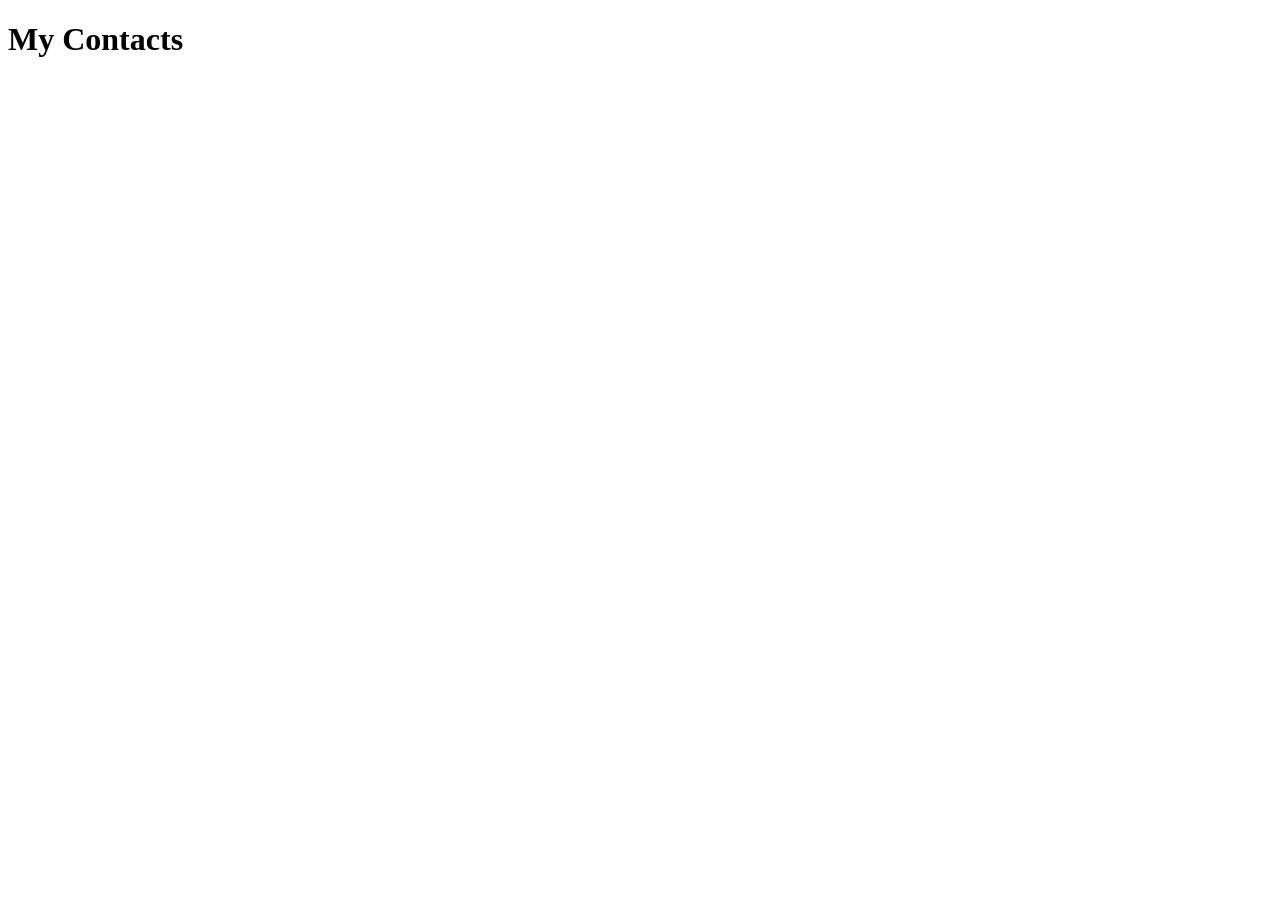
==== contacts.html @ 6e2ec39c "add login and contacts page skeletons" ====
<!DOCTYPE html>
<html lang="en">
<head>
  <meta charset="utf-8">
  <meta name="viewport" content="width=device-width, initial-scale=1">
  <title>My Contacts — Contact Manager</title>
  <link rel="stylesheet" href="css/style.css">
</head>
<body>
  <!-- Search bar on top, contact list below, Add button, Edit/Delete per row. -->
  <main>
    <h1>My Contacts</h1>

    <!-- TODO: search input -->
    <!-- TODO: contact list/table -->
    <!-- TODO: add/edit contact form -->
    <!-- TODO: error message area -->
  </main>

  <script src="js/contacts.js"></script>
</body>
</html>
---- css/style.css ----
/* One font, a small palette, generous spacing. Keep text/background contrast at
   4.5:1 or better — Lighthouse checks it and it's 5 points.
   Must hold up at phone width; the instructor may resize the browser. */
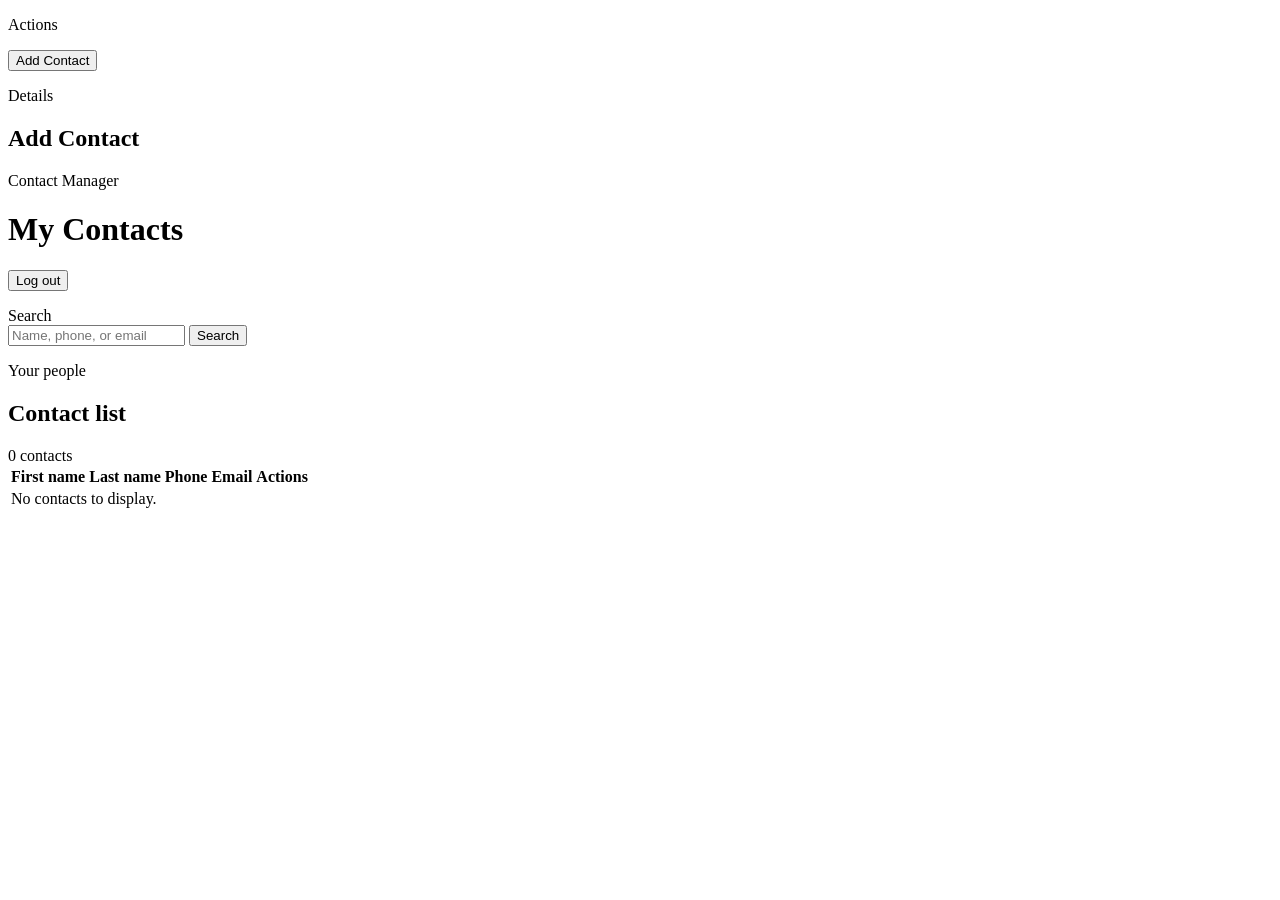
==== commit c553a817: "Creates the contacts page after the sign in screen with a search, add, and contact form" ====
--- a/contacts.html
+++ b/contacts.html
@@ -7,16 +7,96 @@
   <link rel="stylesheet" href="css/style.css">
 </head>
 <body>
-  <!-- Search bar on top, contact list below, Add button, Edit/Delete per row. -->
-  <main>
-    <h1>My Contacts</h1>
+  <main class="contacts-page">
+    <aside class="action-rail" aria-label="Contact actions">
+      <div class="rail-actions">
+        <p class="eyebrow">Actions</p>
+        <button id="add-contact-button" class="button button-primary" type="button">Add Contact</button>
+      </div>
 
-    <!-- TODO: search input -->
-    <!-- TODO: contact list/table -->
-    <!-- TODO: add/edit contact form -->
-    <!-- TODO: error message area -->
+      <section class="editor-panel" aria-labelledby="contact-form-heading">
+        <div class="section-heading">
+          <div>
+            <p class="eyebrow">Details</p>
+            <h2 id="contact-form-heading">Add Contact</h2>
+          </div>
+        </div>
+        <form id="contact-form" class="contact-form" hidden>
+          <label class="visually-hidden" for="contact-id">Contact ID</label>
+          <input id="contact-id" name="id" type="hidden">
+
+          <label for="contact-first-name">First name</label>
+          <input id="contact-first-name" name="firstName" type="text" required>
+
+          <label for="contact-last-name">Last name</label>
+          <input id="contact-last-name" name="lastName" type="text" required>
+
+          <label for="contact-phone">Phone</label>
+          <input id="contact-phone" name="phone" type="tel">
+
+          <label for="contact-email">Email</label>
+          <input id="contact-email" name="email" type="email">
+
+          <div class="form-actions">
+            <button class="button button-primary" type="submit">Save contact</button>
+            <button id="cancel-contact-button" class="button button-secondary" type="button">Cancel</button>
+          </div>
+        </form>
+      </section>
+    </aside>
+
+    <div class="contacts-content">
+      <header class="page-header">
+        <div>
+          <p class="eyebrow">Contact Manager</p>
+          <h1>My Contacts</h1>
+        </div>
+        <button id="logout-button" class="button button-secondary" type="button">Log out</button>
+      </header>
+
+      <p id="contacts-error" class="status-message" role="alert" aria-live="polite"></p>
+
+      <section class="directory-panel" aria-labelledby="contact-list-heading">
+        <div class="directory-search">
+          <form id="search-form">
+            <label for="contact-search">Search</label>
+            <div class="search-controls">
+              <input id="contact-search" name="search" type="search" placeholder="Name, phone, or email">
+              <button class="button button-primary" type="submit">Search</button>
+            </div>
+          </form>
+        </div>
+
+        <div class="section-heading">
+          <div>
+            <p class="eyebrow">Your people</p>
+            <h2 id="contact-list-heading">Contact list</h2>
+          </div>
+          <span id="contact-count" class="count-label">0 contacts</span>
+        </div>
+        <div class="table-wrap">
+          <table>
+        <thead>
+          <tr>
+            <th scope="col">First name</th>
+            <th scope="col">Last name</th>
+            <th scope="col">Phone</th>
+            <th scope="col">Email</th>
+            <th scope="col">Actions</th>
+          </tr>
+        </thead>
+        <tbody id="contacts-list">
+          <tr class="empty-row">
+            <td colspan="5">No contacts to display.</td>
+          </tr>
+        </tbody>
+          </table>
+        </div>
+      </section>
+    </div>
   </main>
 
+  <script src="js/api.js"></script>
   <script src="js/contacts.js"></script>
 </body>
 </html>
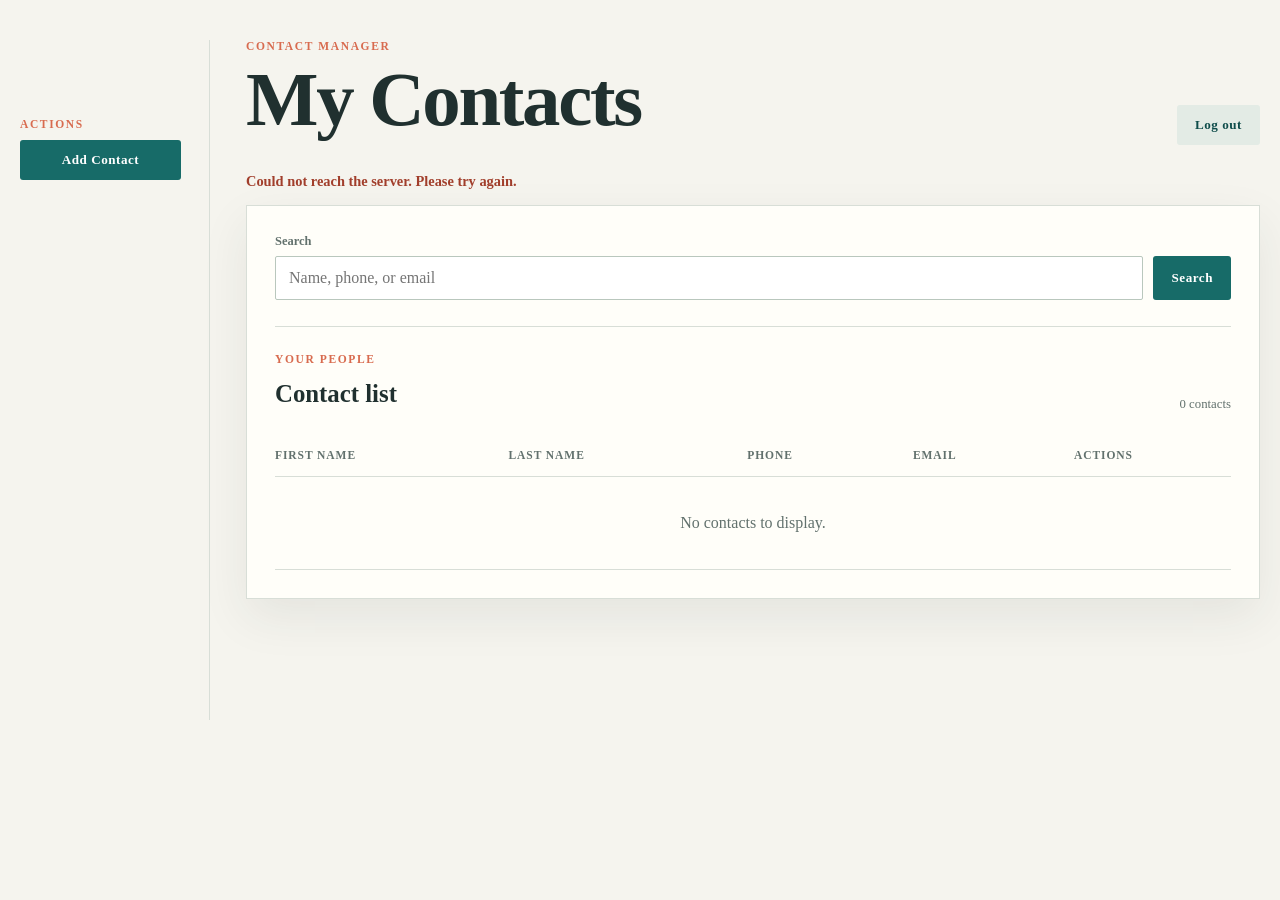
==== commit 532d395a: "Move contact form into a modal and require 123-123-1234 phones" ====
--- a/contacts.html
+++ b/contacts.html
@@ -14,35 +14,6 @@
         <button id="add-contact-button" class="button button-primary" type="button">Add Contact</button>
       </div>
 
-      <section class="editor-panel" aria-labelledby="contact-form-heading">
-        <div class="section-heading">
-          <div>
-            <p class="eyebrow">Details</p>
-            <h2 id="contact-form-heading">Add Contact</h2>
-          </div>
-        </div>
-        <form id="contact-form" class="contact-form" hidden>
-          <label class="visually-hidden" for="contact-id">Contact ID</label>
-          <input id="contact-id" name="id" type="hidden">
-
-          <label for="contact-first-name">First name</label>
-          <input id="contact-first-name" name="firstName" type="text" required>
-
-          <label for="contact-last-name">Last name</label>
-          <input id="contact-last-name" name="lastName" type="text" required>
-
-          <label for="contact-phone">Phone</label>
-          <input id="contact-phone" name="phone" type="tel">
-
-          <label for="contact-email">Email</label>
-          <input id="contact-email" name="email" type="email">
-
-          <div class="form-actions">
-            <button class="button button-primary" type="submit">Save contact</button>
-            <button id="cancel-contact-button" class="button button-secondary" type="button">Cancel</button>
-          </div>
-        </form>
-      </section>
     </aside>
 
     <div class="contacts-content">
@@ -96,6 +67,50 @@
     </div>
   </main>
 
+  <!-- The add/edit form opens as a modal over the page, so it gets room for
+       full-width fields instead of being squeezed into the action rail. -->
+  <dialog id="contact-dialog" class="contact-dialog" aria-labelledby="contact-form-heading">
+    <div class="dialog-heading">
+      <p class="eyebrow">Details</p>
+      <h2 id="contact-form-heading">Add Contact</h2>
+    </div>
+
+    <p id="contact-form-error" class="status-message" role="alert" aria-live="polite"></p>
+
+    <form id="contact-form" class="contact-form">
+      <label class="visually-hidden" for="contact-id">Contact ID</label>
+      <input id="contact-id" name="id" type="hidden">
+
+      <div class="field">
+        <label for="contact-first-name">First name</label>
+        <input id="contact-first-name" name="firstName" type="text" required>
+      </div>
+
+      <div class="field">
+        <label for="contact-last-name">Last name</label>
+        <input id="contact-last-name" name="lastName" type="text" required>
+      </div>
+
+      <div class="field">
+        <label for="contact-phone">Phone</label>
+        <input id="contact-phone" name="phone" type="tel" inputmode="numeric"
+               placeholder="123-123-1234" pattern="[0-9]{3}-[0-9]{3}-[0-9]{4}" maxlength="12"
+               title="Use the format 123-123-1234" aria-describedby="contact-phone-hint">
+        <p id="contact-phone-hint" class="field-hint">Format: 123-123-1234</p>
+      </div>
+
+      <div class="field">
+        <label for="contact-email">Email</label>
+        <input id="contact-email" name="email" type="email">
+      </div>
+
+      <div class="form-actions">
+        <button class="button button-primary" type="submit">Save contact</button>
+        <button id="cancel-contact-button" class="button button-secondary" type="button">Cancel</button>
+      </div>
+    </form>
+  </dialog>
+
   <script src="js/api.js"></script>
   <script src="js/contacts.js"></script>
 </body>
--- a/css/style.css
+++ b/css/style.css
@@ -1,3 +1,434 @@
-/* One font, a small palette, generous spacing. Keep text/background contrast at
-   4.5:1 or better — Lighthouse checks it and it's 5 points.
-   Must hold up at phone width; the instructor may resize the browser. */
+:root {
+   --ink: #20302f;
+   --muted: #62716d;
+   --paper: #f5f4ee;
+   --panel: #fffef9;
+   --line: #d8ded7;
+   --teal: #176b68;
+   --teal-dark: #0f4d4b;
+   --coral: #d86b4f;
+   --shadow: 0 18px 45px rgba(32, 48, 47, .08);
+}
+
+* {
+   box-sizing: border-box;
+}
+
+body {
+   margin: 0;
+   min-width: 320px;
+   color: var(--ink);
+   background: var(--paper);
+   font-family: Georgia, serif;
+   line-height: 1.5;
+}
+
+main {
+   width: min(1260px, calc(100% - 40px));
+   margin: 0 auto;
+   padding: 40px 0 72px;
+}
+
+h1,
+h2,
+p {
+   margin-top: 0;
+}
+
+h1 {
+   margin-bottom: 8px;
+   font-size: clamp(2.3rem, 6vw, 4.8rem);
+   line-height: .98;
+   letter-spacing: -.03em;
+}
+
+h2 {
+   margin-bottom: 0;
+   font-size: 1.55rem;
+}
+
+.eyebrow {
+   margin-bottom: 8px;
+   color: var(--coral);
+   font: 700 .72rem/1.2 Georgia, serif;
+   letter-spacing: .14em;
+   text-transform: uppercase;
+}
+
+.page-header,
+.section-heading {
+   display: flex;
+   align-items: flex-end;
+   justify-content: space-between;
+   gap: 24px;
+}
+
+.contacts-page {
+   display: grid;
+   grid-template-columns: 190px minmax(0, 1fr);
+   gap: 36px;
+}
+
+.action-rail {
+   min-height: 680px;
+   border-right: 1px solid var(--line);
+   padding: 10px 28px 0 0;
+}
+
+.rail-actions {
+   margin-top: 68px;
+}
+
+.rail-actions .button {
+   width: 100%;
+}
+
+.contact-dialog {
+   width: min(100% - 32px, 520px);
+   border: 1px solid var(--line);
+   border-radius: 4px;
+   padding: 28px 30px 30px;
+   background: var(--panel);
+   color: var(--ink);
+}
+
+.contact-dialog::backdrop {
+   background: rgba(23, 42, 33, .45);
+}
+
+.dialog-heading h2 {
+   margin: 2px 0 0;
+}
+
+.contacts-content {
+   min-width: 0;
+}
+
+.button {
+   border: 0;
+   border-radius: 3px;
+   cursor: pointer;
+   padding: 12px 18px;
+   font: 700 .82rem Georgia, serif;
+   letter-spacing: .04em;
+}
+
+.button-primary {
+   color: #fff;
+   background: var(--teal);
+}
+
+.button-primary:hover {
+   background: var(--teal-dark);
+}
+
+.button-secondary {
+   color: var(--teal-dark);
+   background: #e3ebe5;
+}
+
+.status-message {
+   min-height: 24px;
+   margin: 28px 0 8px;
+   color: #a13e2b;
+   font: 700 .9rem Georgia, serif;
+}
+
+/* Login and registration pages */
+.auth-page {
+   width: min(520px, calc(100% - 40px));
+   padding-top: 12vh;
+}
+
+.auth-page > .eyebrow {
+   margin-bottom: 12px;
+}
+
+.auth-page h1 {
+   margin-bottom: 30px;
+   font-size: clamp(2.8rem, 8vw, 4.6rem);
+}
+
+.auth-section {
+   max-width: 520px;
+   padding: 28px;
+   background: var(--panel);
+   border: 1px solid var(--line);
+   box-shadow: var(--shadow);
+}
+
+.auth-section h2 {
+   margin-bottom: 22px;
+}
+
+.auth-section form {
+   display: grid;
+   gap: 12px;
+}
+
+.auth-section .status-message {
+   margin: 0 0 4px;
+}
+
+.auth-section form .button {
+   margin-top: 8px;
+}
+
+.auth-section > p {
+   margin: 22px 0 0;
+   color: var(--muted);
+   font-size: .95rem;
+}
+
+.auth-section a {
+   color: var(--teal);
+   font-weight: 700;
+}
+
+#register-section {
+   display: none;
+}
+
+#register-section:target {
+   display: block;
+}
+
+main:has(#register-section:target) #login-section {
+   display: none;
+}
+
+/* Contact directory */
+.directory-panel {
+   padding: 28px;
+   background: var(--panel);
+   border: 1px solid var(--line);
+   box-shadow: var(--shadow);
+}
+
+.directory-search {
+   padding-bottom: 26px;
+   border-bottom: 1px solid var(--line);
+}
+
+.directory-search form {
+   min-width: min(100%, 520px);
+}
+
+label {
+   display: block;
+   margin-bottom: 7px;
+   color: var(--muted);
+   font: 700 .78rem Georgia, serif;
+}
+
+.visually-hidden {
+   position: absolute;
+   width: 1px;
+   height: 1px;
+   padding: 0;
+   margin: -1px;
+   overflow: hidden;
+   clip: rect(0, 0, 0, 0);
+   white-space: nowrap;
+   border: 0;
+}
+
+input {
+   width: 100%;
+   border: 1px solid #b9c7bd;
+   border-radius: 2px;
+   color: var(--ink);
+   background: #fff;
+   padding: 12px 13px;
+   font: 1rem Georgia, serif;
+}
+
+input:focus {
+   outline: 3px solid rgba(216, 107, 79, .25);
+   border-color: var(--coral);
+}
+
+.search-controls {
+   display: flex;
+   gap: 10px;
+}
+
+.directory-panel > .section-heading {
+   margin-top: 26px;
+}
+
+.count-label {
+   color: var(--muted);
+   font: .8rem Georgia, serif;
+}
+
+.table-wrap {
+   overflow-x: auto;
+   margin-top: 22px;
+}
+
+table {
+   width: 100%;
+   border-collapse: collapse;
+   text-align: left;
+}
+
+th {
+   color: var(--muted);
+   font: 700 .72rem Georgia, serif;
+   letter-spacing: .08em;
+   text-transform: uppercase;
+}
+
+th,
+td {
+   padding: 15px 12px;
+   border-bottom: 1px solid var(--line);
+}
+
+th:first-child,
+td:first-child {
+   padding-left: 0;
+}
+
+th:last-child,
+td:last-child {
+   padding-right: 0;
+}
+
+.empty-row td {
+   padding: 34px 0;
+   color: var(--muted);
+   text-align: center;
+}
+
+.row-actions {
+   white-space: nowrap;
+}
+
+.text-button {
+   border: 0;
+   padding: 5px 0;
+   color: var(--teal);
+   background: transparent;
+   cursor: pointer;
+   font: 700 .82rem Georgia, serif;
+}
+
+.text-button + .text-button {
+   margin-left: 14px;
+}
+
+.text-button-danger {
+   color: var(--coral);
+}
+
+.contact-form {
+   display: grid;
+   grid-template-columns: 1fr 1fr;
+   gap: 18px 20px;
+   margin-top: 20px;
+}
+
+.field {
+   display: flex;
+   flex-direction: column;
+   gap: 6px;
+}
+
+.field-hint {
+   margin: 0;
+   color: var(--muted);
+   font-size: .8rem;
+}
+
+/* :user-invalid, not :invalid, so an empty field isn't marked as wrong before
+   the user has typed in it. */
+.contact-form input:user-invalid {
+   border-color: var(--coral);
+}
+
+.form-actions {
+   grid-column: 1 / -1;
+   display: flex;
+   gap: 10px;
+   margin-top: 4px;
+}
+
+[hidden] {
+   display: none !important;
+}
+
+@media (max-width: 680px) {
+   main {
+      width: min(100% - 24px, 1120px);
+      padding-top: 32px;
+   }
+
+   .auth-page {
+      width: min(100% - 24px, 520px);
+      padding-top: 48px;
+   }
+
+   .contacts-page {
+      display: block;
+   }
+
+   .action-rail {
+      min-height: 0;
+      margin-bottom: 28px;
+      padding: 0 0 20px;
+      border-right: 0;
+      border-bottom: 1px solid var(--line);
+   }
+
+   .rail-actions {
+      margin-top: 28px;
+   }
+
+   .rail-actions .button {
+      width: auto;
+   }
+
+   .contact-dialog {
+      padding: 22px 18px 24px;
+   }
+
+   .page-header,
+   .directory-search,
+   .section-heading {
+      align-items: flex-start;
+      flex-direction: column;
+   }
+
+   .directory-search form {
+      width: 100%;
+   }
+
+   .search-controls {
+      align-items: stretch;
+      flex-direction: column;
+   }
+
+   .directory-panel {
+      padding: 20px 16px;
+   }
+
+   .contact-form {
+      grid-template-columns: 1fr;
+   }
+
+   .form-actions {
+      grid-column: auto;
+   }
+
+   th,
+   td {
+      min-width: 130px;
+   }
+
+   th:last-child,
+   td:last-child {
+      min-width: 150px;
+   }
+}
